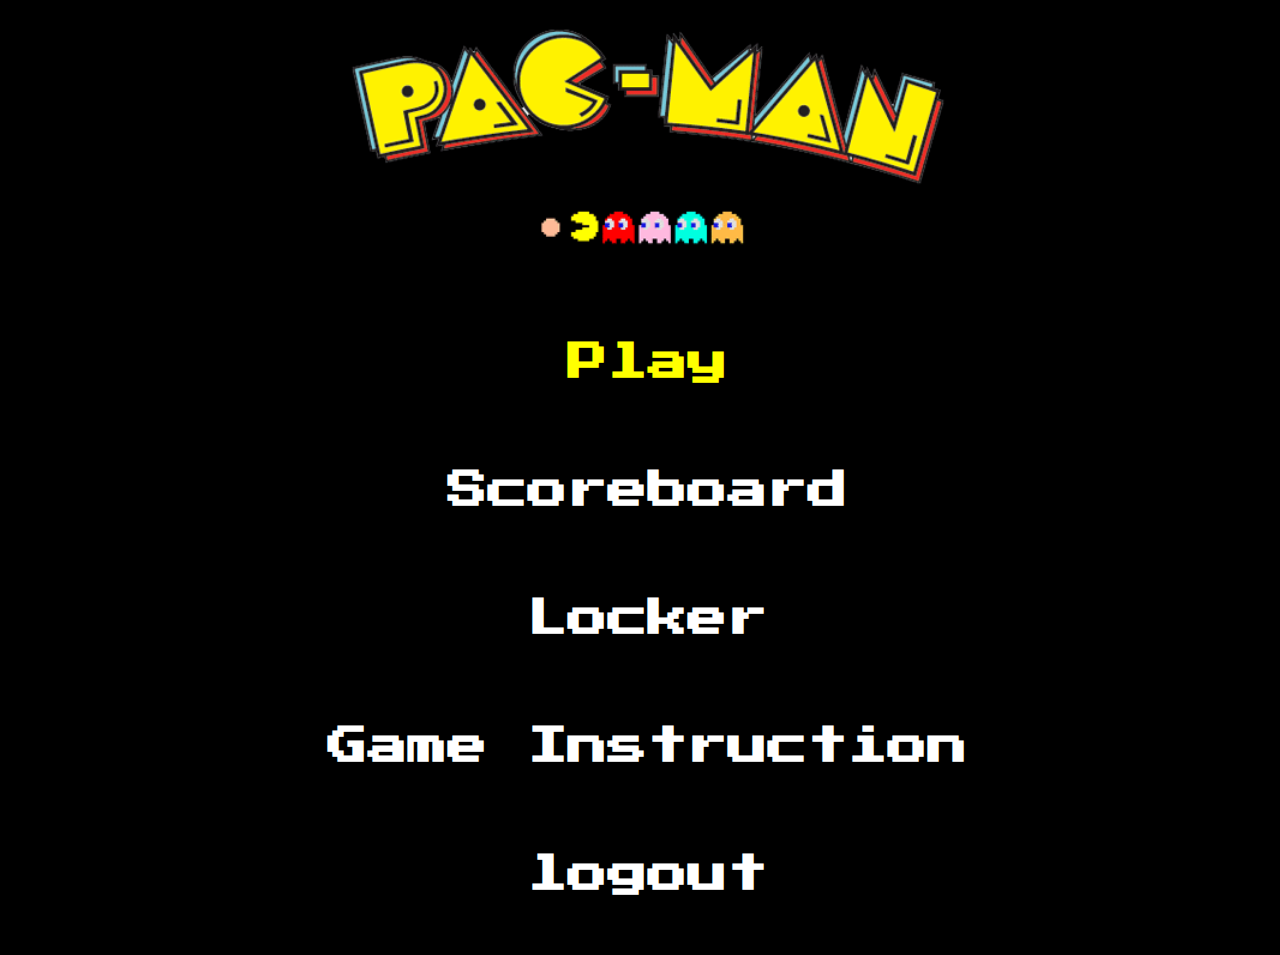
==== game/pages/index.html @ 1d159396 "init" ====
<!DOCTYPE html>
<html lang="en">
<head>
    <meta charset="UTF-8">
    <meta name="viewport" content="width=device-width, initial-scale=1.0">
    <title>Home</title>
    <link rel="stylesheet" href="style/Home.css">
</head>
<body>
<div class="App">
    <div id="content">
        <img src="../assets/images/titleImg.png" alt="Title" width="600">
    </div>
    <div id="options">
        <div>
            <h1 class="selected-text">Play</h1>
        </div>
        <div>
            <h1>Scoreboard</h1>
        </div>
        <div>
            <h1>Locker</h1>
        </div>
        <div>
            <h1>Game Instruction</h1>
        </div>
        <div>
            <h1>logout</h1>
        </div>
    </div>
</div>
</div>

<script src="index.js"></script>
</body>
</html>
---- game/pages/style/Home.css ----
@import url('https://fonts.googleapis.com/css2?family=Press+Start+2P&display=swap');
body{
  width: 100vw;
  height: 100vh;
  background-color: black;
  font-family: 'Press Start 2P', cursive;
  color: white;
overflow: hidden;
}
#content{
  display: flex;
  justify-content: center;
}

#options{
  height: 75vh;
  display: flex;
  flex-direction: column;
  justify-content: space-evenly;
  align-items: center;
}
#options div h1{
  font-size: 2.5rem;
}



.selected-text {
  color: yellow;

}
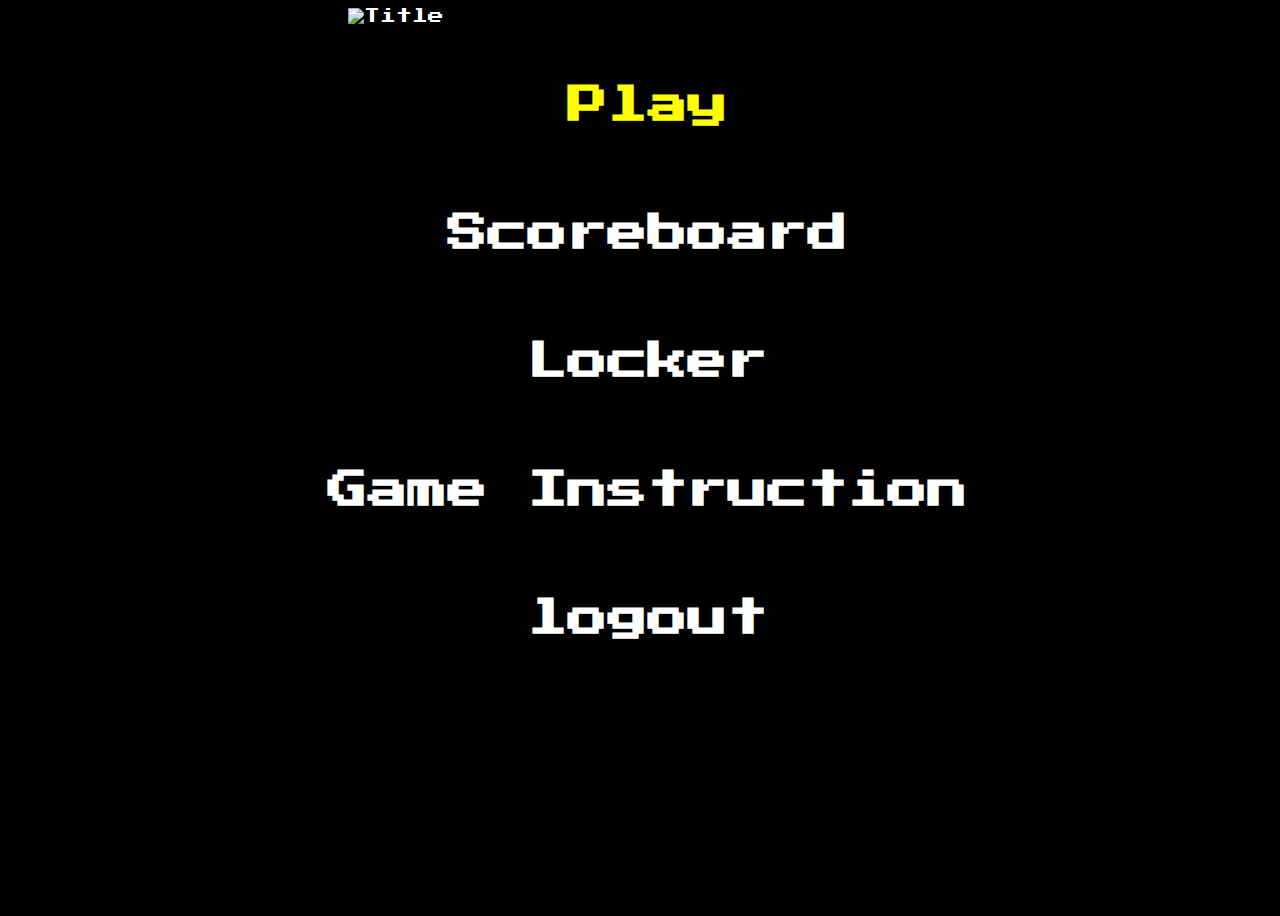
==== commit 1ced0eb7: "scheiss code vo däne (lg liun)" ====
--- a/game/pages/index.html
+++ b/game/pages/index.html
@@ -4,12 +4,12 @@
     <meta charset="UTF-8">
     <meta name="viewport" content="width=device-width, initial-scale=1.0">
     <title>Home</title>
-    <link rel="stylesheet" href="style/Home.css">
+    <link rel="stylesheet" href="styles/home.css">
 </head>
 <body>
 <div class="App">
     <div id="content">
-        <img src="../assets/images/titleImg.png" alt="Title" width="600">
+        <img src="/images/titleImg.png" alt="Title" width="600">
     </div>
     <div id="options">
         <div>
--- a/game/pages/styles/home.css
+++ b/game/pages/styles/home.css
@@ -0,0 +1,33 @@
+
+
+@import url('https://fonts.googleapis.com/css2?family=Press+Start+2P&display=swap');
+body{
+  width: 100vw;
+  height: 100vh;
+  background-color: black;
+  font-family: 'Press Start 2P', cursive;
+  color: white;
+overflow: hidden;
+}
+#content{
+  display: flex;
+  justify-content: center;
+}
+
+#options{
+  height: 75vh;
+  display: flex;
+  flex-direction: column;
+  justify-content: space-evenly;
+  align-items: center;
+}
+#options div h1{
+  font-size: 2.5rem;
+}
+
+
+
+.selected-text {
+  color: yellow;
+
+}